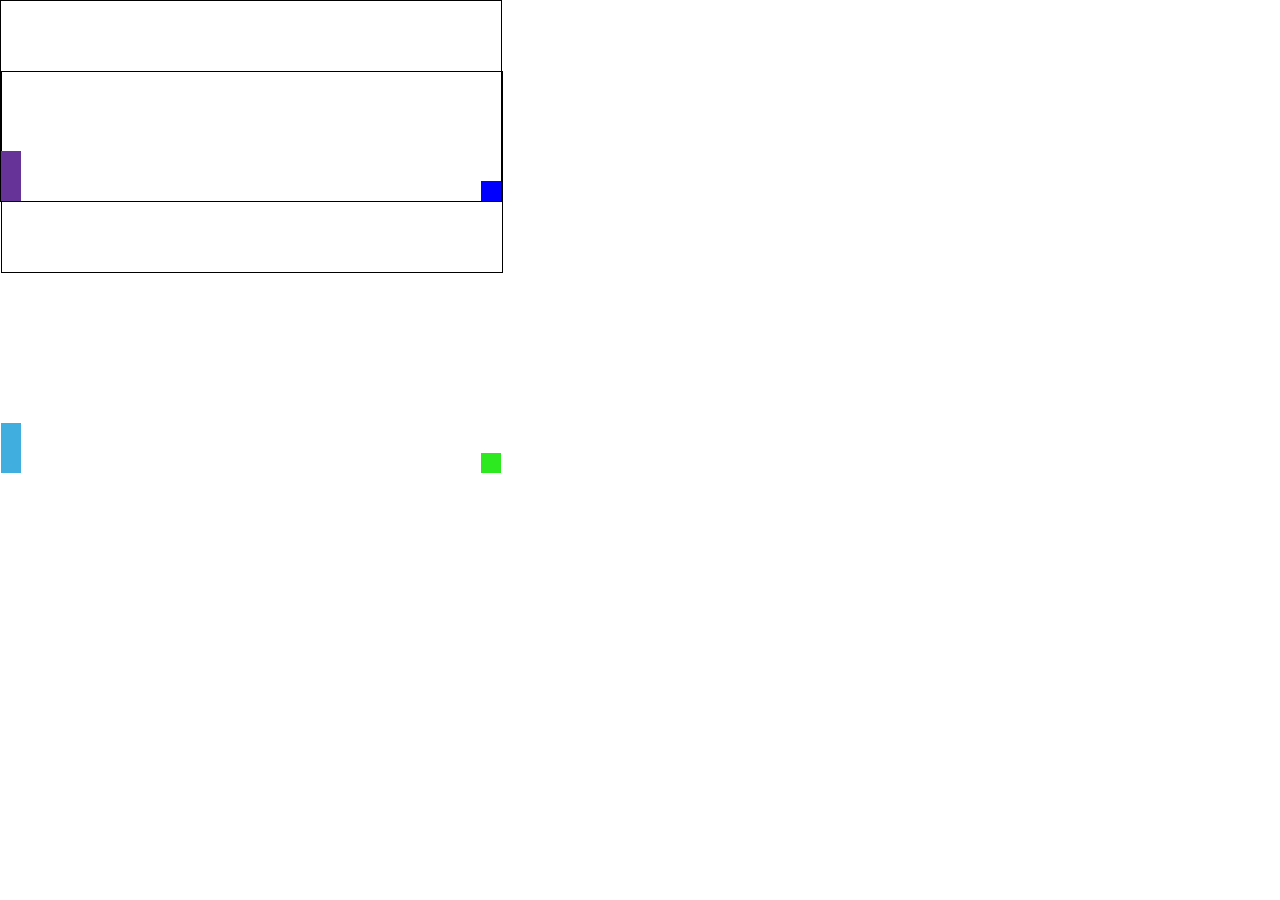
==== index.html @ 831345e8 "adicionei as ids duplicadas" ====
<!--Iniciei o código com atalho "!" que já me dá a base para começar a parte em-->

<!DOCTYPE html>
<html lang="en" onclick="pular()">
<head>
    <meta charset="UTF-8">
    <meta name="viewport" content="width=device-width, initial-scale=1.0">
    <link rel="stylesheet" href="style.css">
    <title>Jogo do Dino</title>
</head>
<body>
    <div id="game">
    <div id="dino"></div> <!--troquei o nome do id-->
    <div id="quadrado"></div>
    <div id="game2"></div>
    <div id="dino2"></div>
    <div id="quadrado2"></div>
    </div>
</body>
<script src="script.js"></script>
</html>
---- style.css ----
*{
    margin: 0;                      /*removi as margens que vem por padrão*/
    padding: 0;                    /*mesma coisa aqui*/
}

#game{
    width: 500px;
    height: 200px;
    border: 1px solid black;
}

#dino{
    width: 20px;
    height: 50px;
    background-color: rebeccapurple;
    position: relative;
    top: 150px;
}

.animar{
    animation: dino 500ms infinite;
}

@keyframes dino {
    0%{top: 150px;}
    30%{top: 100;}
    70%{top: 100;}
    100%{top: 150;}
}

#quadrado{
    width: 20px;
    height: 20px;
    background-color: blue;
    position: relative;
    top: 130px;
    left: 480px;
    animation: quadrado 1s infinite linear;
}

@keyframes quadrado {
    0%{left: 480px;}
    100%{left: -40px;}
}
/*segunda tela*/
*{
    margin: o;                     
    padding: 0;                   
}

#game2{
    width: 500px;
    height: 200px;
    top: 300px;
    border: 1px solid black;
}

#dino2{
    width: 20px;
    height: 50px;
    background-color: rgb(64, 175, 223);
    position: relative;
    top: 150px;
}

.animar2{
    animation: dino2 500ms infinite;
}

@keyframes dino2 {
    0%{top: 150px;}
    30%{top: 100;}
    70%{top: 100;}
    100%{top: 150;}
}

#quadrado2{
    width: 20px;
    height: 20px;
    background-color: rgb(45, 233, 31);
    position: relative;
    top: 130px;
    left: 480px;
    animation: quadrado2 1s infinite linear;
}

@keyframes quadrado2 {
    0%{left: 480px;}
    100%{left: -40px;}
}
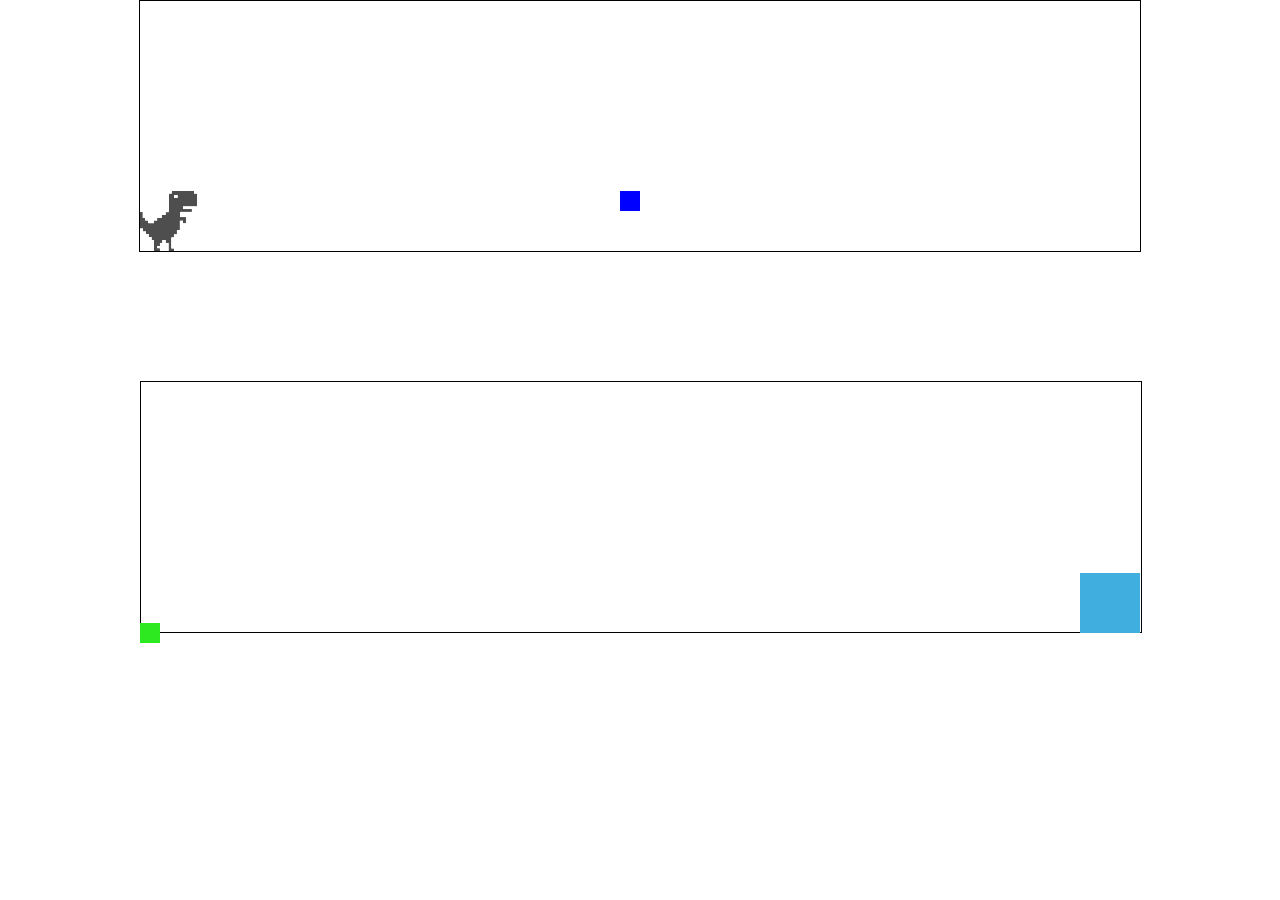
==== commit 081f4c32: "alteração para português" ====
--- a/index.html
+++ b/index.html
@@ -1,7 +1,7 @@
 <!--Iniciei o código com atalho "!" que já me dá a base para começar a parte em-->
 
 <!DOCTYPE html>
-<html lang="en" onclick="pular()">
+<html lang="port">
 <head>
     <meta charset="UTF-8">
     <meta name="viewport" content="width=device-width, initial-scale=1.0">
--- a/style.css
+++ b/style.css
@@ -4,17 +4,18 @@
 }
 
 #game{
-    width: 500px;
-    height: 200px;
+    width: 1000px;
+    height: 250px;
     border: 1px solid black;
+    margin: auto; /*só pra deixar a tela do jogo no meio*/
 }
 
 #dino{
-    width: 20px;
-    height: 50px;
-    background-color: rebeccapurple;
+    width: 60px;
+    height: 60px;
+    background-image: url(dino.png);
     position: relative;
-    top: 150px;
+    top: 190px;
 }
 
 .animar{
@@ -44,47 +45,47 @@
 }
 /*segunda tela*/
 *{
-    margin: o;                     
-    padding: 0;                   
+    margin: 0;                     
+    padding: 0;                    
 }
 
 #game2{
-    width: 500px;
-    height: 200px;
-    top: 300px;
+    width: 1000px;
+    height: 250px;
     border: 1px solid black;
+    margin-top: 30%; /*faz a segunda tela não colidir com a  primeira*/
 }
 
 #dino2{
-    width: 20px;
-    height: 50px;
+    width: 60px;
+    height: 60px;
+    left: 940px; /*mudança de posição do dino*/
     background-color: rgb(64, 175, 223);
     position: relative;
-    top: 150px;
+    top: -60px;  /*adequação pra segunda tela*/
 }
 
 .animar2{
     animation: dino2 500ms infinite;
 }
 
-@keyframes dino2 {
-    0%{top: 150px;}
-    30%{top: 100;}
-    70%{top: 100;}
-    100%{top: 150;}
+@keyframes dino2 {     /*adequação na animação de pulo*/
+    0%{top: -50px;}
+    30%{top: -100;}
+    70%{top: -100;}
+    100%{top: -50;}
 }
 
 #quadrado2{
     width: 20px;
-    height: 20px;
+    height: 20px; 
     background-color: rgb(45, 233, 31);
     position: relative;
-    top: 130px;
-    left: 480px;
+    top: -70px; /*adequação para segunda tela*/
     animation: quadrado2 1s infinite linear;
 }
 
-@keyframes quadrado2 {
-    0%{left: 480px;}
-    100%{left: -40px;}
+@keyframes quadrado2 { /*mudança no sentido da animação*/
+    0%{right: 0px;}
+    100%{right: -520px;}
 }
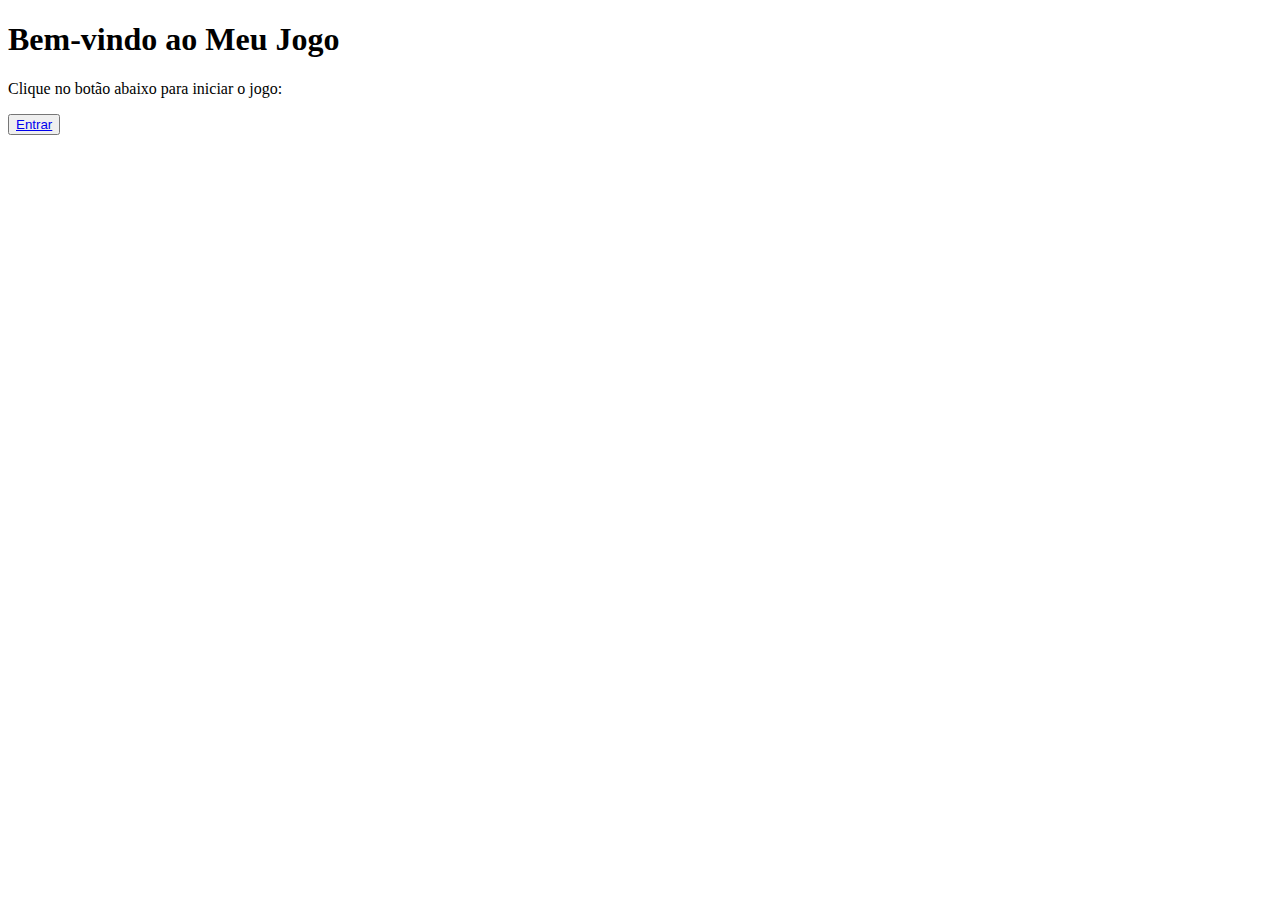
==== commit 6c34a2a9: "Update and rename inicio.html to index.html" ====
--- a/index.html
+++ b/index.html
@@ -1,22 +1,18 @@
-<!--Iniciei o código com atalho "!" que já me dá a base para começar a parte em-->
-
-<!DOCTYPE html>
-<html lang="port">
-<head>
-    <meta charset="UTF-8">
-    <meta name="viewport" content="width=device-width, initial-scale=1.0">
-    <link rel="stylesheet" href="style.css">
-    <title>Jogo do Dino</title>
-</head>
-<body>
-    <div id="game">
-    <div id="dino"></div> <!--troquei o nome do id-->
-    <div id="quadrado"></div>
-    <div id="game2"></div>
-    <div id="dino2"></div>
-    <div id="quadrado2"></div>
-    </div>
-</body>
-<script src="script.js"></script>
-</html>
-
+<!DOCTYPE html>
+<html>
+<head>
+    <title>Jogo Inicial</title>
+</head>
+<body>
+    <h1>Bem-vindo ao Meu Jogo</h1>
+    <p>Clique no botão abaixo para iniciar o jogo:</p>
+    <div class="login-button">
+        <button><a href="index.html">Entrar</a></button>
+    </div>
+
+    <script>
+        document.getElementById("startButton").addEventListener("click", iniciarJogo);
+    </script>
+</body>
+<script src="script.js"></script>
+</html>
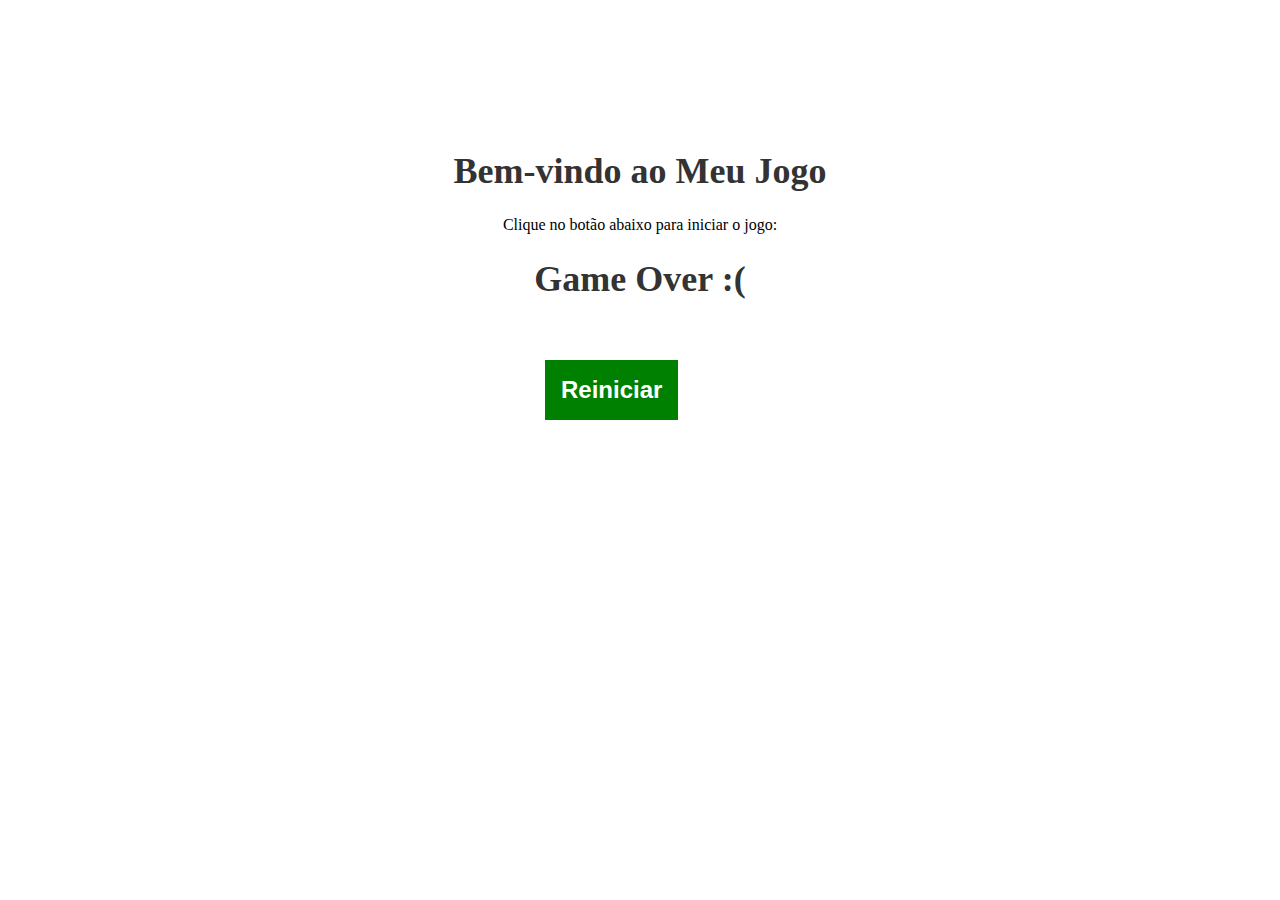
==== commit 2b55bbe1: "parte inicial do jogo centralizada" ====
--- a/index.html
+++ b/index.html
@@ -1,18 +1,24 @@
 <!DOCTYPE html>
-<html>
+<html lang="port">
 <head>
-    <title>Jogo Inicial</title>
+    <meta charset="UTF-8">
+    <meta name="viewport" content="width=device-width, initial-scale=1.0">
+    <link rel="stylesheet" href="inicio.css">
+    <link rel="stylesheet" type="text/css" href="inicio.css">
+    <title>Jogo do Dino</title>
 </head>
 <body>
+    <div class="container">
     <h1>Bem-vindo ao Meu Jogo</h1>
     <p>Clique no botão abaixo para iniciar o jogo:</p>
-    <div class="login-button">
-        <button><a href="index.html">Entrar</a></button>
-    </div>
-
-    <script>
-        document.getElementById("startButton").addEventListener("click", iniciarJogo);
-    </script>
+   <div class="login-button">
+    <button><a href="jogo.html">Iniciar</a></button>
+       </div>
+    
+        <div class="game-over"><h1>Game Over :(</h1><button onclick="restartGame()">Reiniciar</button></div>
+    
+   
 </body>
-<script src="script.js"></script>
+<script src="script.js">
+document.getElementById("startButton").addEventListener("click", iniciarJogo);</script>
 </html>
--- a/inicio.css
+++ b/inicio.css
@@ -0,0 +1,36 @@
+body {
+    margin: 0;
+    padding: 0;
+    height: 50vh;
+    display: flex;
+    justify-content: center;
+    align-items: center;
+}
+
+.container {
+    text-align: center;
+}
+
+h1 {
+    font-size: 36px;
+    color: #333;
+}
+
+button {
+    background: green;
+    color: white;
+    font-weight: bold;
+    font-size: 1.5rem;
+    border: none;
+    padding: 1rem;
+    position: absolute;
+    right: 47vw;
+    top: 40vh;
+    cursor: pointer;
+    z-index: 1;
+}
+button:hover {
+    border: 2px solid green;
+    background: none;
+    color: green;
+}
--- a/inicio.css
+++ b/inicio.css
@@ -0,0 +1,36 @@
+body {
+    margin: 0;
+    padding: 0;
+    height: 50vh;
+    display: flex;
+    justify-content: center;
+    align-items: center;
+}
+
+.container {
+    text-align: center;
+}
+
+h1 {
+    font-size: 36px;
+    color: #333;
+}
+
+button {
+    background: green;
+    color: white;
+    font-weight: bold;
+    font-size: 1.5rem;
+    border: none;
+    padding: 1rem;
+    position: absolute;
+    right: 47vw;
+    top: 40vh;
+    cursor: pointer;
+    z-index: 1;
+}
+button:hover {
+    border: 2px solid green;
+    background: none;
+    color: green;
+}
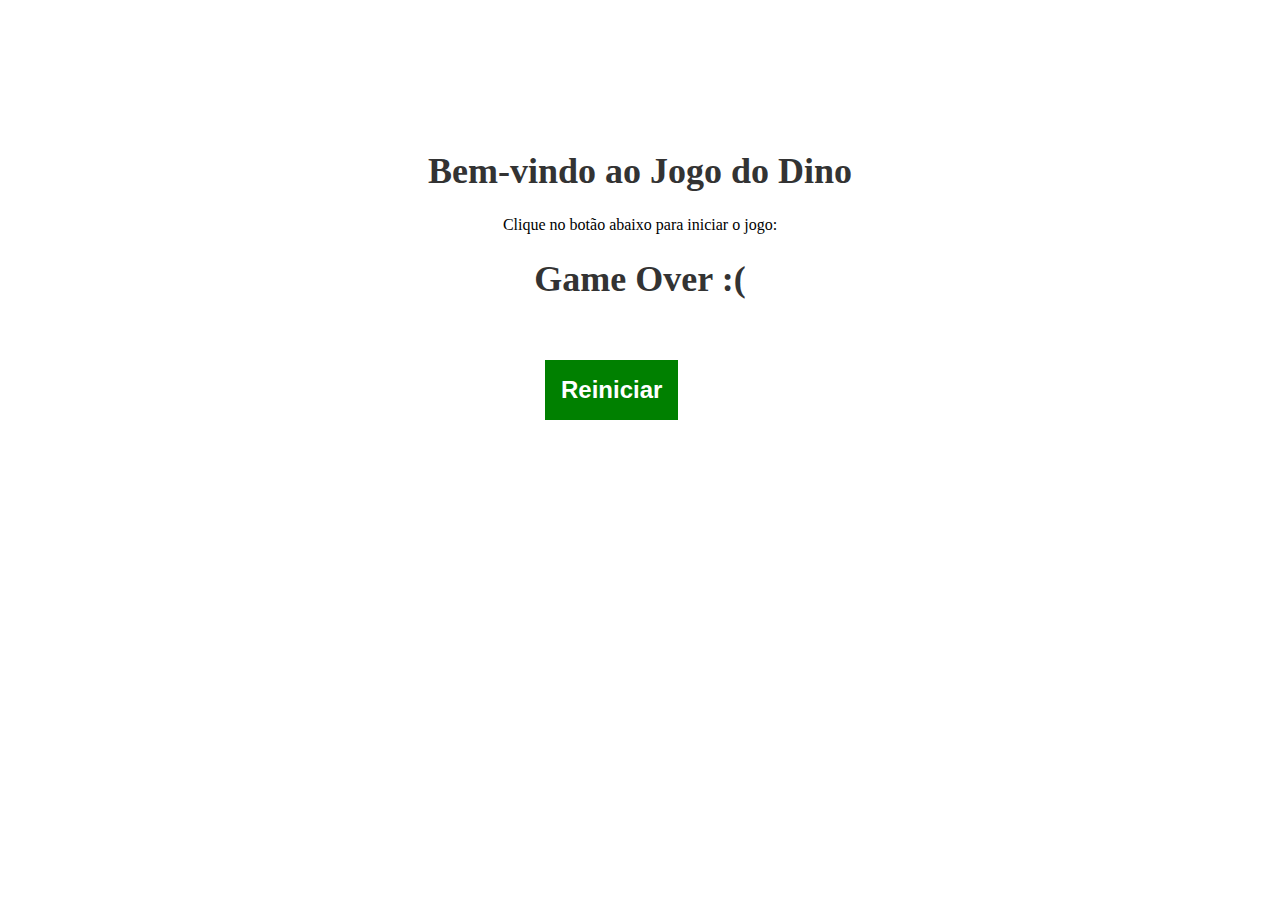
==== commit 9584b2e4: "mudei o nome do jogo na tela inicial" ====
--- a/index.html
+++ b/index.html
@@ -9,7 +9,7 @@
 </head>
 <body>
     <div class="container">
-    <h1>Bem-vindo ao Meu Jogo</h1>
+    <h1>Bem-vindo ao Jogo do Dino</h1>
     <p>Clique no botão abaixo para iniciar o jogo:</p>
    <div class="login-button">
     <button><a href="jogo.html">Iniciar</a></button>
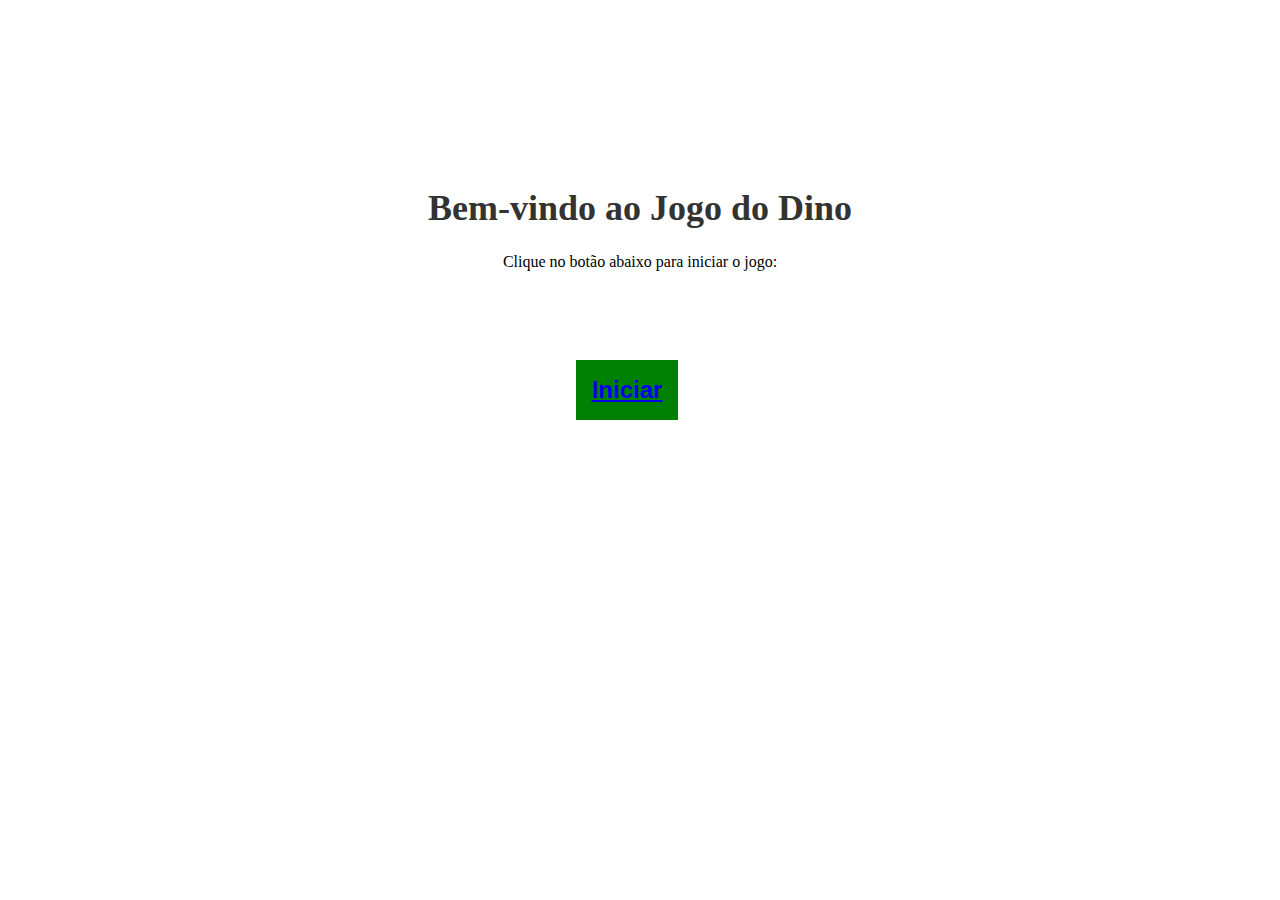
==== commit c8ae4100: "correção no html" ====
--- a/index.html
+++ b/index.html
@@ -13,11 +13,7 @@
     <p>Clique no botão abaixo para iniciar o jogo:</p>
    <div class="login-button">
     <button><a href="jogo.html">Iniciar</a></button>
-       </div>
-    
-        <div class="game-over"><h1>Game Over :(</h1><button onclick="restartGame()">Reiniciar</button></div>
-    
-   
+       </div>   
 </body>
 <script src="script.js">
 document.getElementById("startButton").addEventListener("click", iniciarJogo);</script>
